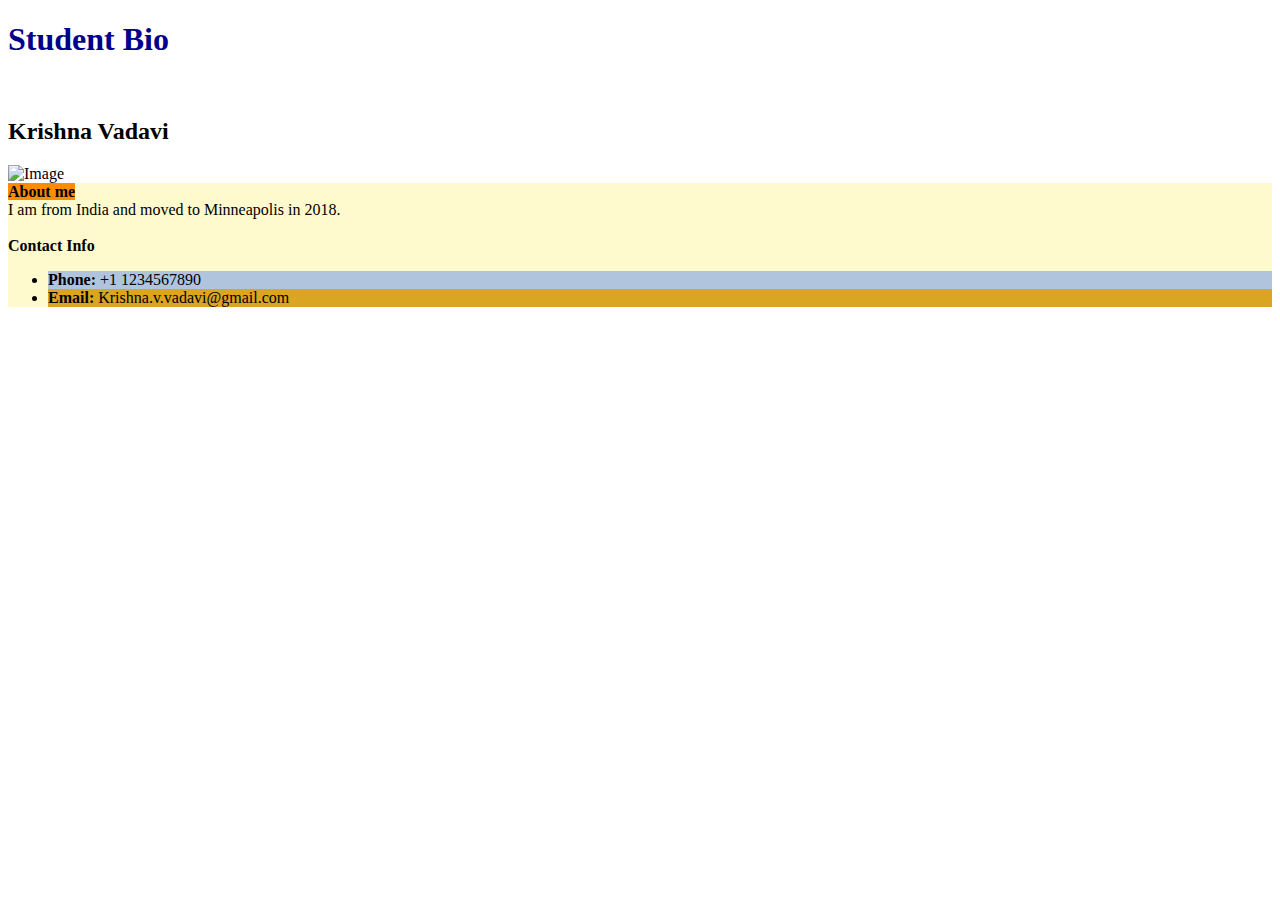
==== day-two.html @ 5a8a15f5 "Second Day" ====
<!DOCTYPE html>
<html lang="en-US">
    <head>
        <title>Student Bio</title>
        <link rel="stylesheet" href="./assets/style.css"/>
    </head>

    <body>
        <header>
            <h1 class="title">Student Bio</h1>
            <br>
            <h2>Krishna Vadavi</h2>
        </header>

        <img id="style" src="./assets/image.png" alt="Image"/>
        <br>
        <section class="lesson">
            <strong id="portfolio">About me</strong>
            <br>
            I am from India and moved to Minneapolis in 2018.
            <br>
            <br>
            <strong>Contact Info</strong>
            <br>
            <ul>
                <li id="phone"><strong>Phone:</strong> +1 1234567890</li>
                <li id="email"><strong>Email:</strong> Krishna.v.vadavi@gmail.com</li>
            </ul>
        </section>
    </body>
</html>
---- assets/style.css ----
.lesson {
    background-color: lemonchiffon;
  }
  
  .title {
    color: darkblue;
  }
  
  #email {
    background-color: goldenrod;
  }
  
  #phone {
    background-color: lightsteelblue;
  }
  
  #portfolio {
    background-color: darkorange;
  }
  
  #style {
    width:200px;
    height:200px;
  }
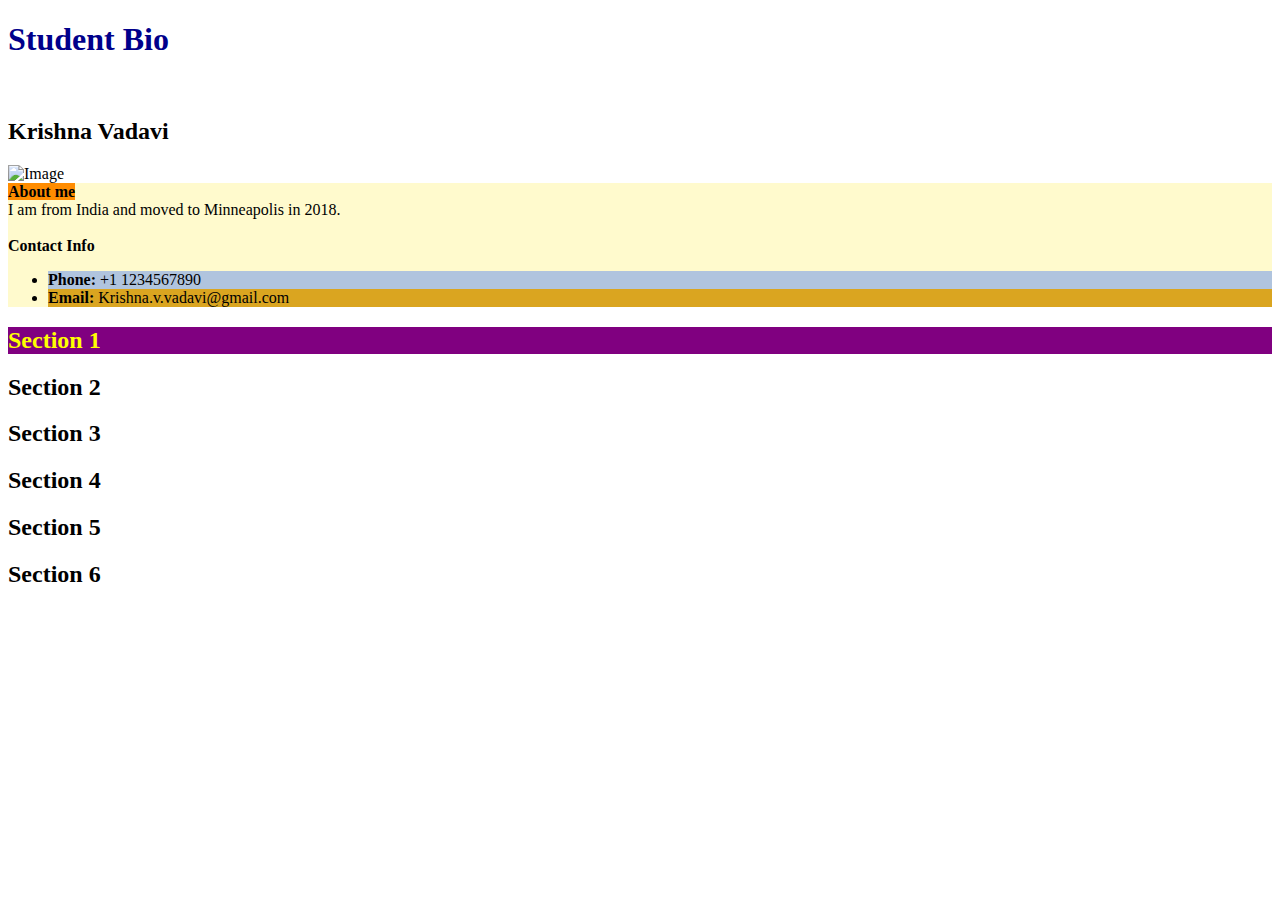
==== commit e0de2c42: "updates" ====
--- a/day-two.html
+++ b/day-two.html
@@ -27,5 +27,25 @@
                 <li id="email"><strong>Email:</strong> Krishna.v.vadavi@gmail.com</li>
             </ul>
         </section>
+        
+        <section class="section1 yellowtext"">
+            <h2>Section 1</h2>
+        </section>
+        <section>
+            <h2>Section 2</h2>
+        </section>
+        <section>
+            <h2>Section 3</h2>
+        </section>  
+              
+        <section>
+            <h2>Section 4</h2>
+        </section>
+        <section>
+            <h2>Section 5</h2>
+        </section>
+        <section>
+            <h2>Section 6</h2>
+        </section>                
     </body>
 </html>--- a/assets/style.css
+++ b/assets/style.css
@@ -1,3 +1,4 @@
+/* Class selection starts with . */
 .lesson {
     background-color: lemonchiffon;
   }
@@ -6,6 +7,7 @@
     color: darkblue;
   }
   
+  /* ID selection starts with # */
   #email {
     background-color: goldenrod;
   }
@@ -22,4 +24,19 @@
     width:200px;
     height:200px;
   }
-  +
+  .lesson1 {
+    width: 200px;
+    height: 100px;
+  }
+
+  .section1 {
+    background-color: purple;
+  }
+
+  .yellowtext {
+    color: yellow;
+  }
+
+  .section2 
+  
